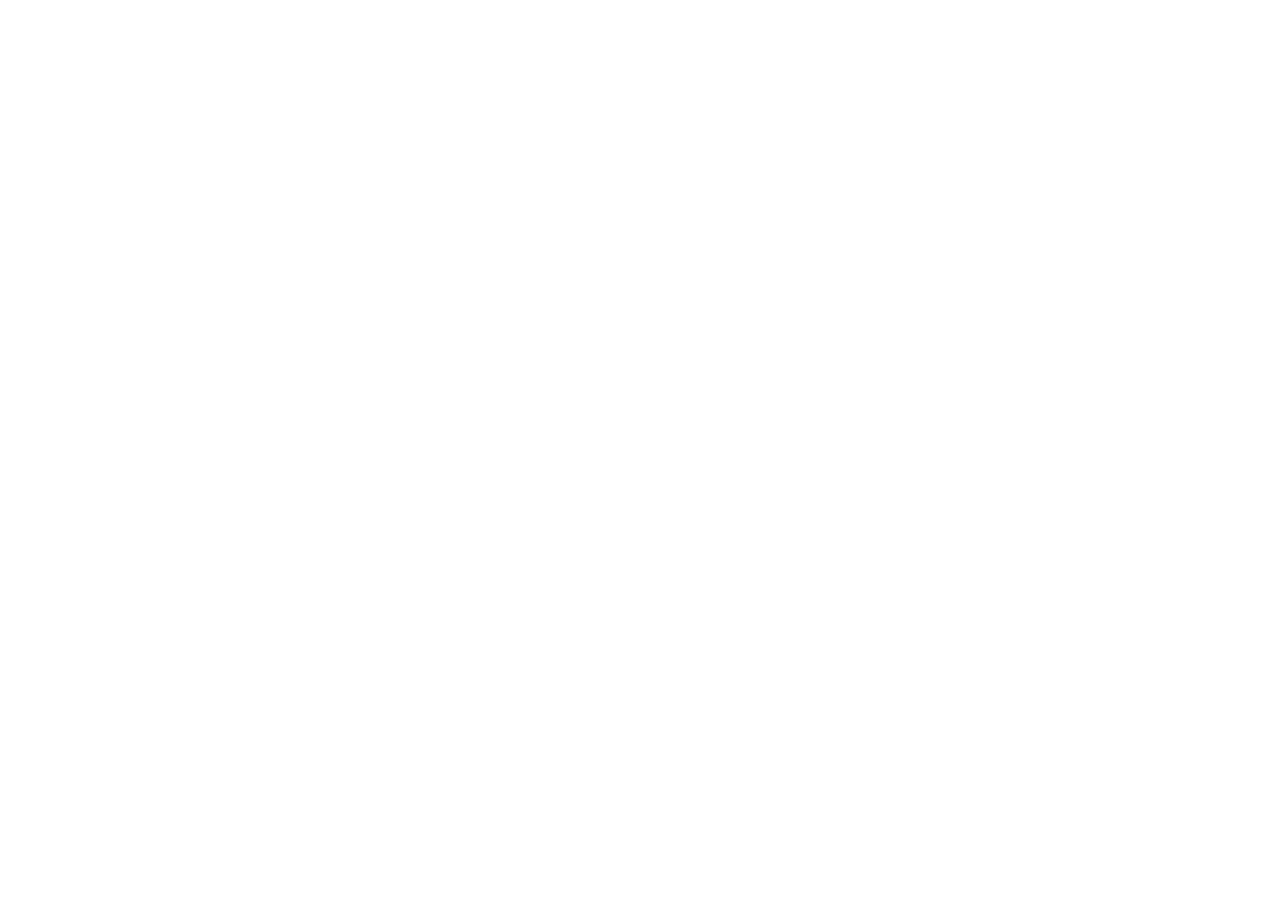
==== index.html @ e0fbb966 "Added blank page" ====
<!DOCTYPE html>
<html lang="en">
  <head>
    <title>Jeffrey Sun</title>
    <meta charset="utf-8">
	<meta name="description" content="Welcome to my personal website!">
  </head>
  
  <body>
  
  </body>
</html>
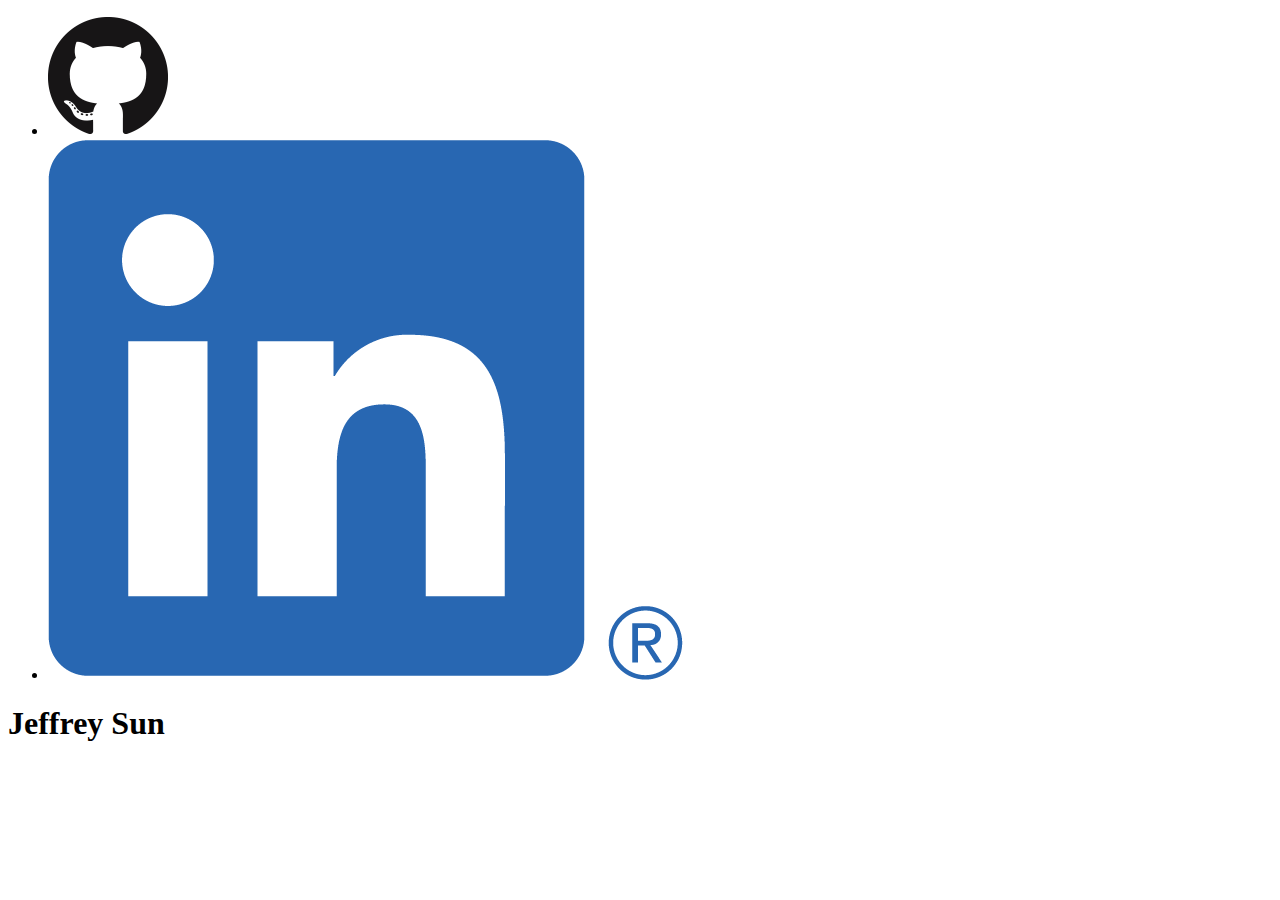
==== commit 9a623eda: "Test adding links without formatting" ====
--- a/index.html
+++ b/index.html
@@ -7,6 +7,18 @@
   </head>
   
   <body>
-  
+    <ul>
+	  <li>
+	    <a href="https://github.com/jsun454">
+		  <img src="images/github-mark-120.png" title="My GitHub page" alt="GitHub">
+		</a>
+	  </li>
+	  <li>
+	    <a href="https://www.linkedin.com/in/jeffrey-sun-157274171">
+		  <img src="images/linkedin.png" title="My LinkedIn profile" alt="LinkedIn">
+		</a>
+	  </li>
+	</ul>
+    <h1>Jeffrey Sun</h1>
   </body>
 </html>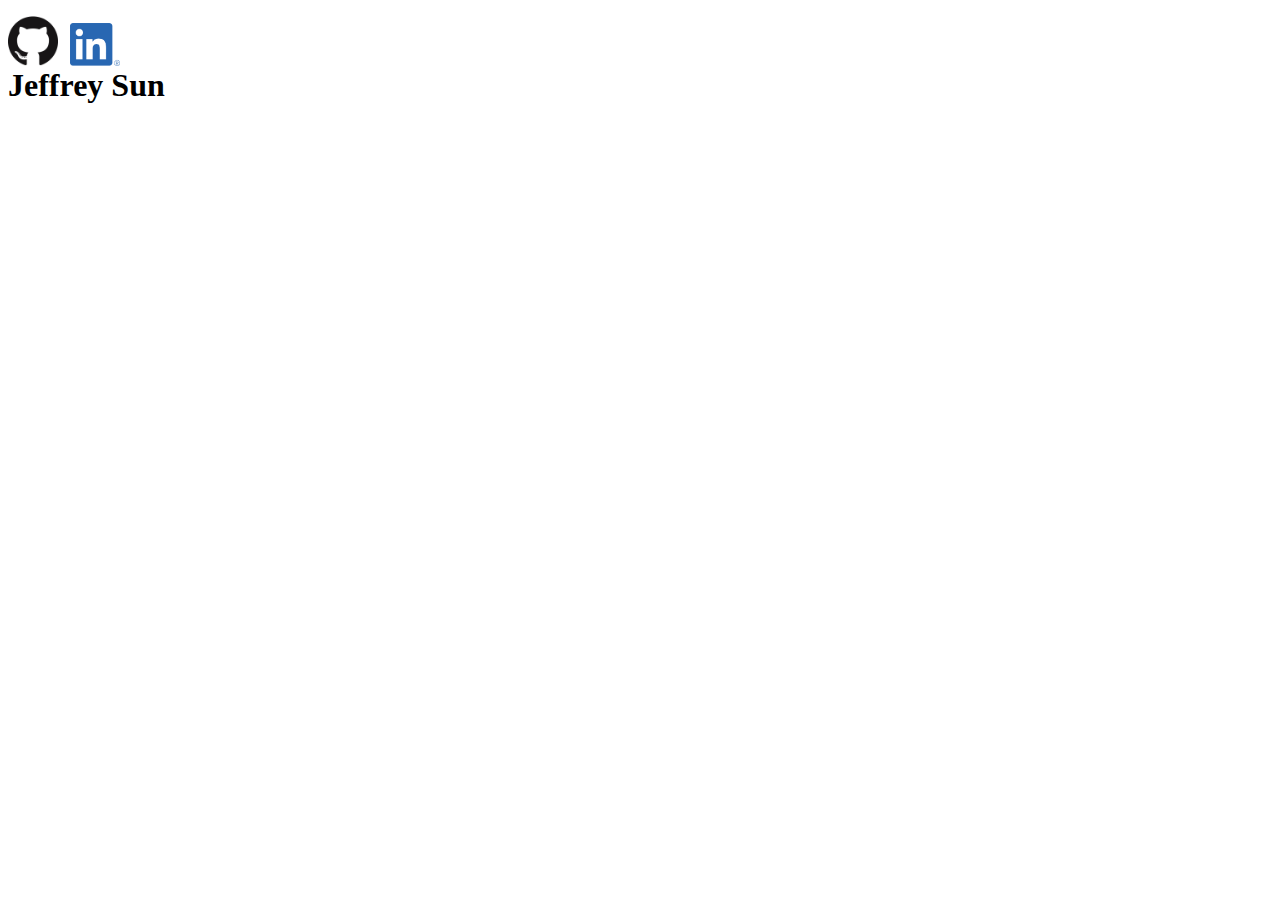
==== commit 49c1858c: "Started creating basic stylesheet" ====
--- a/index.html
+++ b/index.html
@@ -4,6 +4,7 @@
     <title>Jeffrey Sun</title>
     <meta charset="utf-8">
 	<meta name="description" content="Welcome to my personal website!">
+    <link rel="stylesheet" href="css/styles.css">
   </head>
   
   <body>
--- a/css/styles.css
+++ b/css/styles.css
@@ -0,0 +1,22 @@
+ul {
+  padding: 0em;
+  max-height: 30px;
+}
+
+ul li {
+  max-height: 50px;
+  max-width: 50px;
+  height: auto;
+  width: 30%;
+  display: inline-block;
+  padding: 0em 0.5em 0em 0em;
+}
+
+ul li:last-child {
+  padding: 0em
+}
+
+ul li a img {
+  max-width: 100%;
+  max-height: 100%;
+}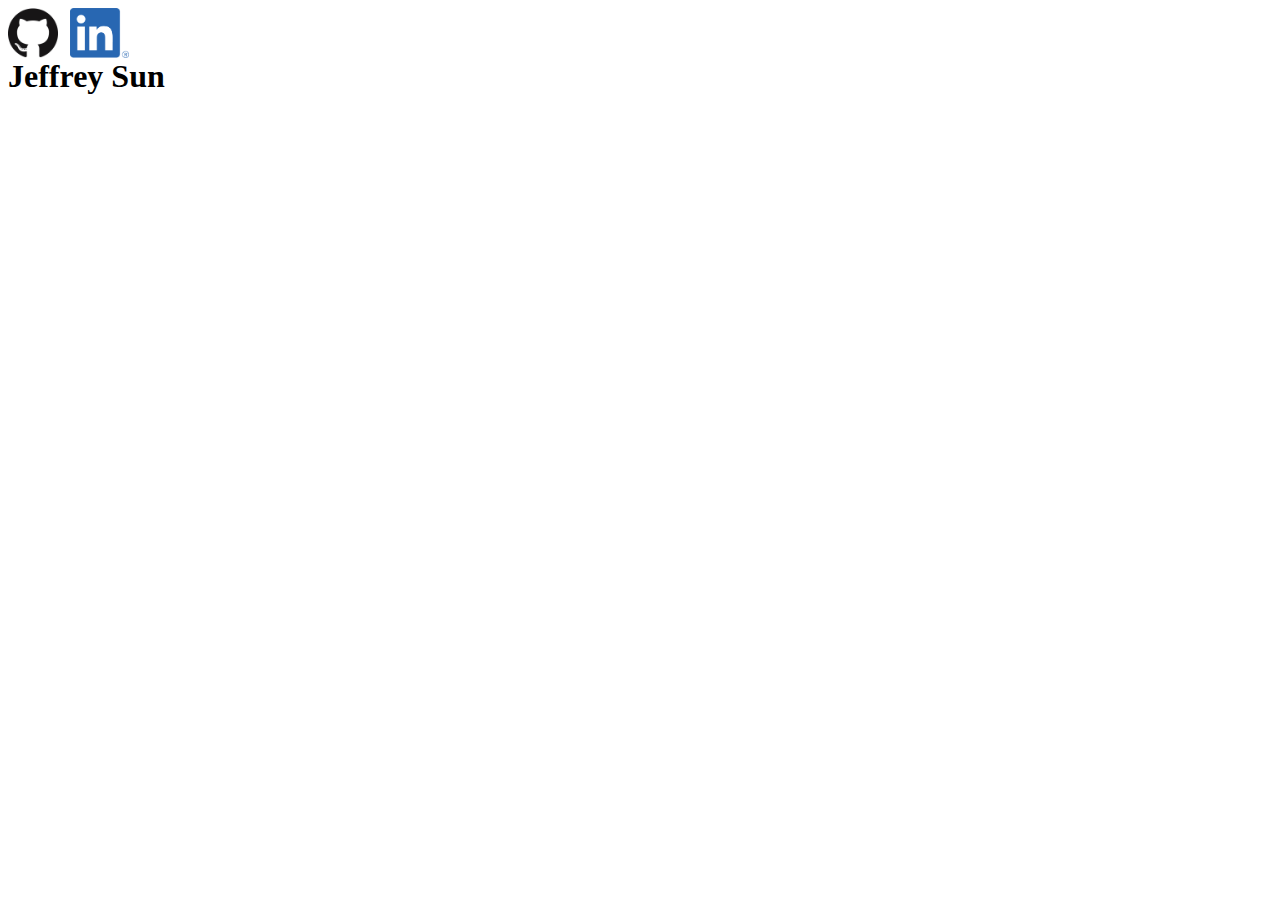
==== commit fcacfc23: "Fixed layout a little bit" ====
--- a/index.html
+++ b/index.html
@@ -8,13 +8,13 @@
   </head>
   
   <body>
-    <ul>
-	  <li>
+    <ul class="social-media-list">
+	  <li class="social-media-icon">
 	    <a href="https://github.com/jsun454">
 		  <img src="images/github-mark-120.png" title="My GitHub page" alt="GitHub">
 		</a>
 	  </li>
-	  <li>
+	  <li class="social-media-icon">
 	    <a href="https://www.linkedin.com/in/jeffrey-sun-157274171">
 		  <img src="images/linkedin.png" title="My LinkedIn profile" alt="LinkedIn">
 		</a>
--- a/css/styles.css
+++ b/css/styles.css
@@ -1,22 +1,25 @@
-ul {
+ul.social-media-list {
+  margin: 0em;
   padding: 0em;
-  max-height: 30px;
+  height: 50px;
 }
 
-ul li {
-  max-height: 50px;
-  max-width: 50px;
-  height: auto;
-  width: 30%;
+ul li.social-media-icon {
+  max-height: inherit;
+  height: inherit;
   display: inline-block;
   padding: 0em 0.5em 0em 0em;
 }
 
-ul li:last-child {
-  padding: 0em
+ul li.social-media-icon:last-child {
+  padding: 0em;
 }
 
-ul li a img {
+ul li.social-media-icon a img {
   max-width: 100%;
   max-height: 100%;
+}
+
+h1 {
+  margin: 0em;
 }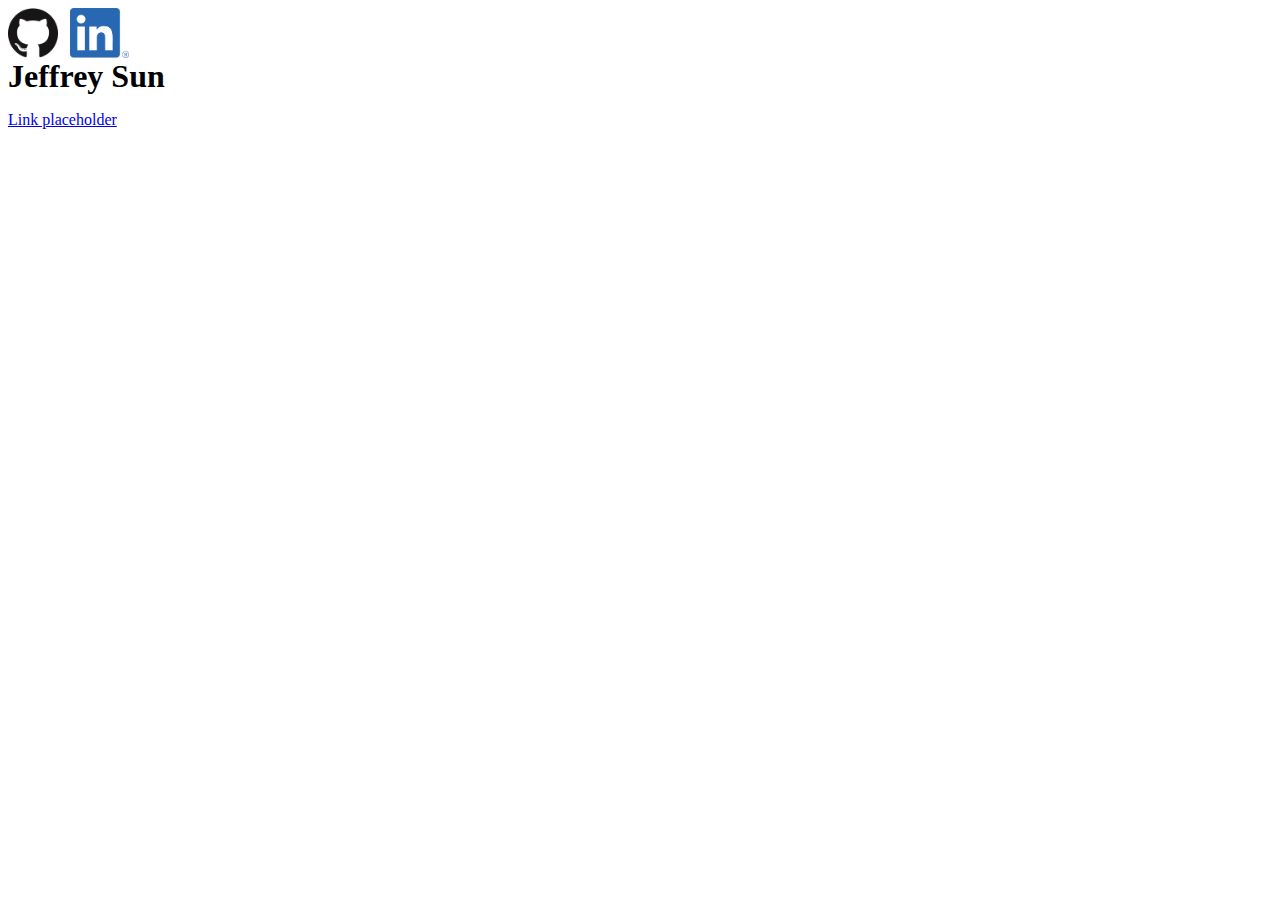
==== commit 0883807e: "Added placeholder link" ====
--- a/index.html
+++ b/index.html
@@ -3,6 +3,7 @@
   <head>
     <title>Jeffrey Sun</title>
     <meta charset="utf-8">
+	<meta name="viewport" content="width=device-width, initial-scale=1.0, maximum-scale=1.0, user-scalable=0">
 	<meta name="description" content="Welcome to my personal website!">
     <link rel="stylesheet" href="css/styles.css">
   </head>
@@ -21,5 +22,6 @@
 	  </li>
 	</ul>
     <h1>Jeffrey Sun</h1>
+	<p><a href="html/test.html">Link placeholder</a></p>
   </body>
 </html>--- a/css/styles.css
+++ b/css/styles.css
@@ -6,7 +6,9 @@
 
 ul li.social-media-icon {
   max-height: inherit;
+  max-width: auto;
   height: inherit;
+  width: auto;
   display: inline-block;
   padding: 0em 0.5em 0em 0em;
 }
